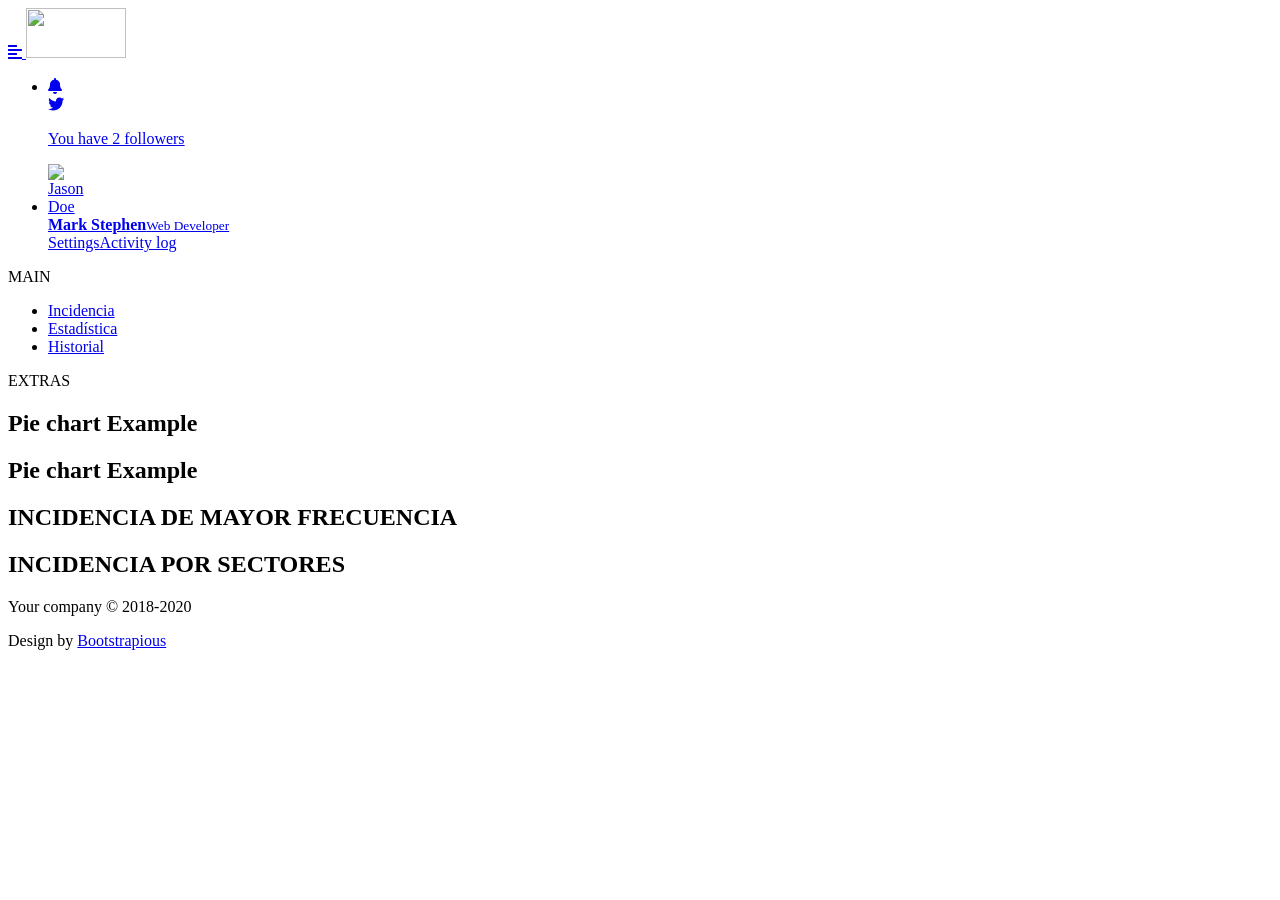
==== src/public/charts.html @ 556e4f31 "last" ====
<!DOCTYPE html>
<html>

<head>
	<meta charset="utf-8">
	<meta http-equiv="X-UA-Compatible" content="IE=edge">
	<title>Bubbly - Boootstrap 4 Admin template by Bootstrapious.com</title>
	<meta name="description" content="">
	<meta name="viewport" content="width=device-width, initial-scale=1">
	<meta name="robots" content="all,follow">
	<!-- Bootstrap CSS-->
	<link rel="stylesheet" href="../vendor/bootstrap/css/bootstrap.min.css">
	<!-- Font Awesome CSS-->
	<link rel="stylesheet" href="https://use.fontawesome.com/releases/v5.3.1/css/all.css" integrity="sha384-mzrmE5qonljUremFsqc01SB46JvROS7bZs3IO2EmfFsd15uHvIt+Y8vEf7N7fWAU"
	 crossorigin="anonymous">
	<!-- Google fonts - Popppins for copy-->
	<link rel="stylesheet" href="https://fonts.googleapis.com/css?family=Poppins:300,400,800">
	<!-- orion icons-->
	<link rel="stylesheet" href="../css/orionicons.css">
	<link rel="stylesheet" href="../css/style.css">
	<!-- theme stylesheet-->
	<link rel="stylesheet" href="../css/style.default.css" id="theme-stylesheet">
	<!-- Custom stylesheet - for your changes-->
	<!-- Favicon-->
	<link rel="shortcut icon" href="../image/engie.png">

</head>

<body>
	<!-- navbar-->

	<header class="header">
		<nav class="navbar navbar-expand-lg px-4 py-2 hola"><a href="#" class="sidebar-toggler text-gray-500 mr-4 mr-lg-5 lead"><i
				 class="fas fa-align-left"></i></a><a href="../index.html" class="navbar-brand font-weight-bold text-uppercase text-base">
				<img src="../image/engie1.png" width="100" height="50" class="d-inline-block align-top"></a>
			<ul class="ml-auto d-flex align-items-center list-unstyled mb-0">

				<li class="nav-item dropdown mr-3"><a id="notifications" href="http://example.com" data-toggle="dropdown"
					 aria-haspopup="true" aria-expanded="false" class="nav-link dropdown-toggle text-gray-400 px-1"><i class="fa fa-bell"></i><span
						 class="notification-icon"></span></a>
					<div aria-labelledby="notifications" class="dropdown-menu"><a href="#" class="dropdown-item">
							<div class="d-flex align-items-center">
								<div class="icon icon-sm bg-violet text-white"><i class="fab fa-twitter"></i></div>
								<div class="text ml-2">
									<p class="mb-0">You have 2 followers</p>
								</div>
							</div>
						</a><a href="#" class="dropdown-item">

							<div class="dropdown-divider"></div><a href="#" class="dropdown-item text-center"><small class="font-weight-bold headings-font-family text-uppercase"></small></a>
					</div>
				</li>
				<li class="nav-item dropdown ml-auto"><a id="userInfo" href="http://example.com" data-toggle="dropdown"
					 aria-haspopup="true" aria-expanded="false" class="nav-link dropdown-toggle"><img src="https://media.licdn.com/dms/image/C5603AQFE_FLpolmWOg/profile-displayphoto-shrink_800_800/0?e=1547078400&v=beta&t=WpRod9-ebECTvthivpcAUwp78M0Aka5l5OgVAT1W1mk"
						 alt="Jason Doe" style="max-width: 2.5rem;" class="img-fluid rounded-circle shadow"></a>
					<div aria-labelledby="userInfo" class="dropdown-menu"><a href="#" class="dropdown-item"><strong class="d-block text-uppercase headings-font-family">Mark
								Stephen</strong><small>Web Developer</small></a>
						<div class="dropdown-divider"></div><a href="#" class="dropdown-item">Settings</a><a href="#" class="dropdown-item">Activity
							log </a>
					</div>
				</li>
			</ul>
		</nav>
	</header>


	<div class="d-flex align-items-stretch">
		<div id="sidebar" class="sidebar py-3">
			<div class="text-gray-400 text-uppercase px-3 px-lg-4 py-4 font-weight-bold small headings-font-family">MAIN</div>
			<ul class="sidebar-menu list-unstyled">

				<li class="sidebar-list-item"><a href="../index.html" class="sidebar-link text-muted"><i class="o-document-1 mr-3 text-gray"></i><span>Incidencia</span></a></li>
				<li class="sidebar-list-item"><a href="charts.html" class="sidebar-link text-muted active"><i class="o-sales-up-1 mr-3 text-gray"></i><span>Estadística</span></a></li>
				<li class="sidebar-list-item"><a href="tables.html" class="sidebar-link text-muted"><i class="o-table-content-1 mr-3 text-gray"></i><span>Historial</span></a></li>
			</ul>
			<div class="text-gray-400 text-uppercase px-3 px-lg-4 py-4 font-weight-bold small headings-font-family">EXTRAS</div>
			<ul class="sidebar-menu list-unstyled">
			</ul>
		</div>
		<div class="page-holder w-100 d-flex flex-wrap">
			<div class="container-fluid px-xl-5">
				<section class="py-5">
					<div class="card mb-4">
						<div class="card-header">
							<h2 class="h6 text-uppercase mb-0">Pie chart Example</h2>
						</div>
						<div class="card-body">
							<div class="chart-holder">
								<div id="chart"></div>
							</div>
						</div>
					</div>
					<div class="card mb-4">
						<div class="card-header">
							<h2 class="h6 text-uppercase mb-0">Pie chart Example</h2>
							<h2 class="h6 text-uppercase mb-0">INCIDENCIA DE MAYOR FRECUENCIA</h2>
						</div>
						<div class="card-body">
							<div class="chart-holder">
								<div id="chart"></div>
							</div>
						</div>
					</div>
					<div id="chart" class="card mb-4">
						<div class="card mb-4">
							<div class="card-header">
								<h2 class="h6 text-uppercase mb-0">INCIDENCIA POR SECTORES</h2>
							</div>
							<div class="card-body">
								<div class="chart-holder">
									<div id="chartHipos"></div>
								</div>
							</div>
						</div>
				</section>

			</div>
		</div>

		</section>
	</div>
	<footer class="footer bg-white shadow align-self-end py-3 px-xl-5 w-100">
		<div class="container-fluid">
			<div class="row">
				<div class="col-md-6 text-center text-md-left text-primary">
					<p class="mb-2 mb-md-0">Your company &copy; 2018-2020</p>
				</div>
				<div class="col-md-6 text-center text-md-right text-gray-400">
					<p class="mb-0">Design by <a href="https://bootstrapious.com/admin-templates" class="external text-gray-400">Bootstrapious</a></p>
					<!-- Please do not remove the backlink to us unless you support further theme's development at https://bootstrapious.com/donate. It is part of the license conditions. Thank you for understanding :)-->
				</div>
			</div>
		</div>
	</footer>
	</div>
	</div>
	<script src="https://www.gstatic.com/firebasejs/5.5.7/firebase.js"></script>
	<script>
		const config = {
			apiKey: "AIzaSyC0lgKTmvD2zNBw2LyRu-fWqDFTUvSSCYw",
			authDomain: "tf-engie-2018.firebaseapp.com",
			databaseURL: "https://tf-engie-2018.firebaseio.com",
			projectId: "tf-engie-2018",
			storageBucket: "tf-engie-2018.appspot.com",
			messagingSenderId: "451005389560"
		};
		firebase.initializeApp(config);
	</script>
	<!-- JavaScript files-->
	<script src="https://www.google.com/jsapi"></script>
	<script src="../vendor/jquery/jquery.min.js"></script>
	<script src="../vendor/popper.js/umd/popper.min.js"> </script>
	<script src="../vendor/bootstrap/js/bootstrap.min.js"></script>
	<script src="../vendor/jquery.cookie/jquery.cookie.js"> </script>
	<script src="../vendor/chart.js/Chart.min.js"></script>
	<script src="https://cdn.jsdelivr.net/npm/js-cookie@2/src/js.cookie.min.js"></script>
	<script src="../js/charts-google.js"></script>
	<script src="../js/front.js"></script>
</body>

</html>
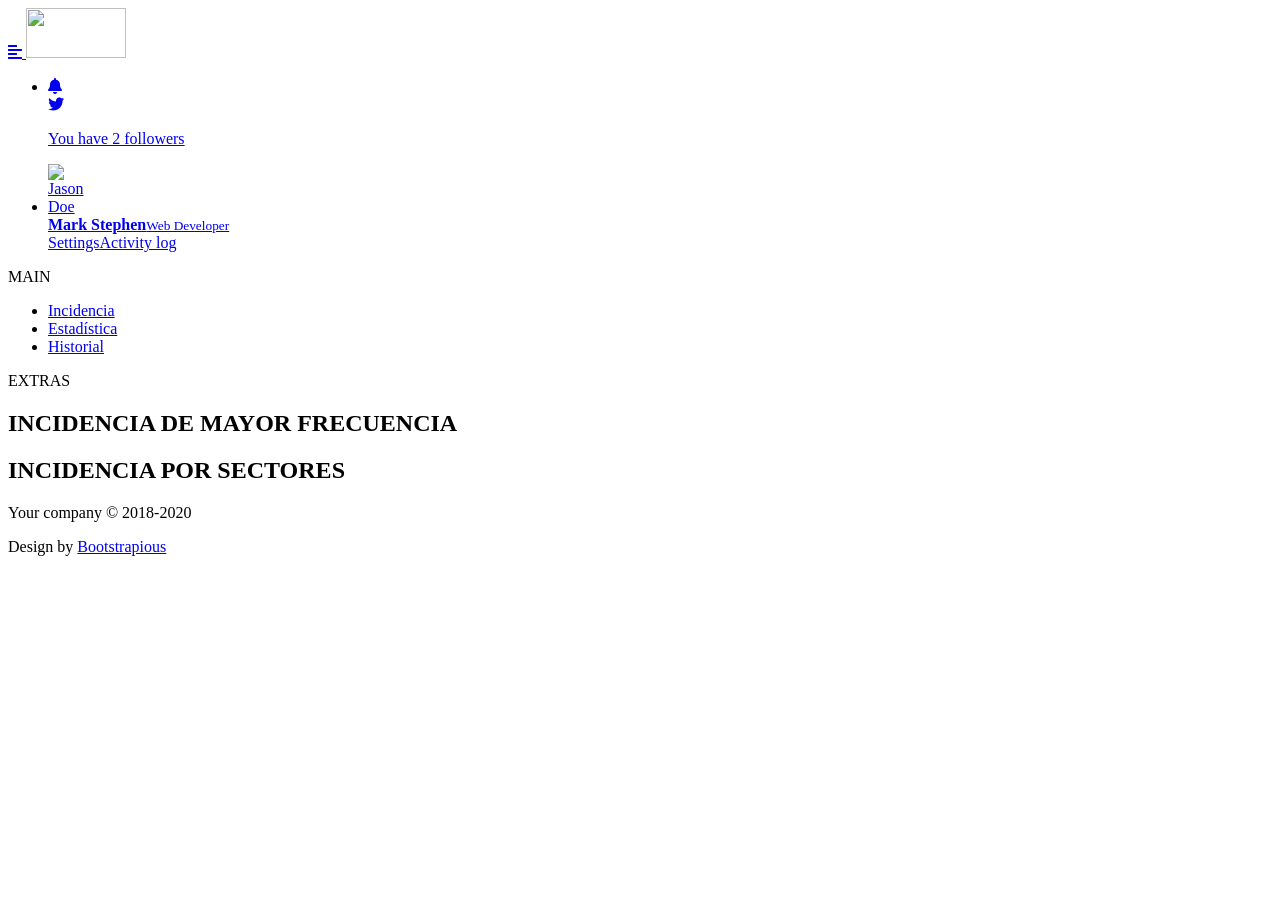
==== commit 83f5ba2e: "add chart2" ====
--- a/src/public/charts.html
+++ b/src/public/charts.html
@@ -31,7 +31,7 @@
 
 	<header class="header">
 		<nav class="navbar navbar-expand-lg px-4 py-2 hola"><a href="#" class="sidebar-toggler text-gray-500 mr-4 mr-lg-5 lead"><i
-				 class="fas fa-align-left"></i></a><a href="../index.html" class="navbar-brand font-weight-bold text-uppercase text-base">
+				 class="fas fa-align-left colorIcon"></i></a><a href="../index.html" class="navbar-brand font-weight-bold text-uppercase text-base">
 				<img src="../image/engie1.png" width="100" height="50" class="d-inline-block align-top"></a>
 			<ul class="ml-auto d-flex align-items-center list-unstyled mb-0">
 
@@ -82,17 +82,6 @@
 				<section class="py-5">
 					<div class="card mb-4">
 						<div class="card-header">
-							<h2 class="h6 text-uppercase mb-0">Pie chart Example</h2>
-						</div>
-						<div class="card-body">
-							<div class="chart-holder">
-								<div id="chart"></div>
-							</div>
-						</div>
-					</div>
-					<div class="card mb-4">
-						<div class="card-header">
-							<h2 class="h6 text-uppercase mb-0">Pie chart Example</h2>
 							<h2 class="h6 text-uppercase mb-0">INCIDENCIA DE MAYOR FRECUENCIA</h2>
 						</div>
 						<div class="card-body">
